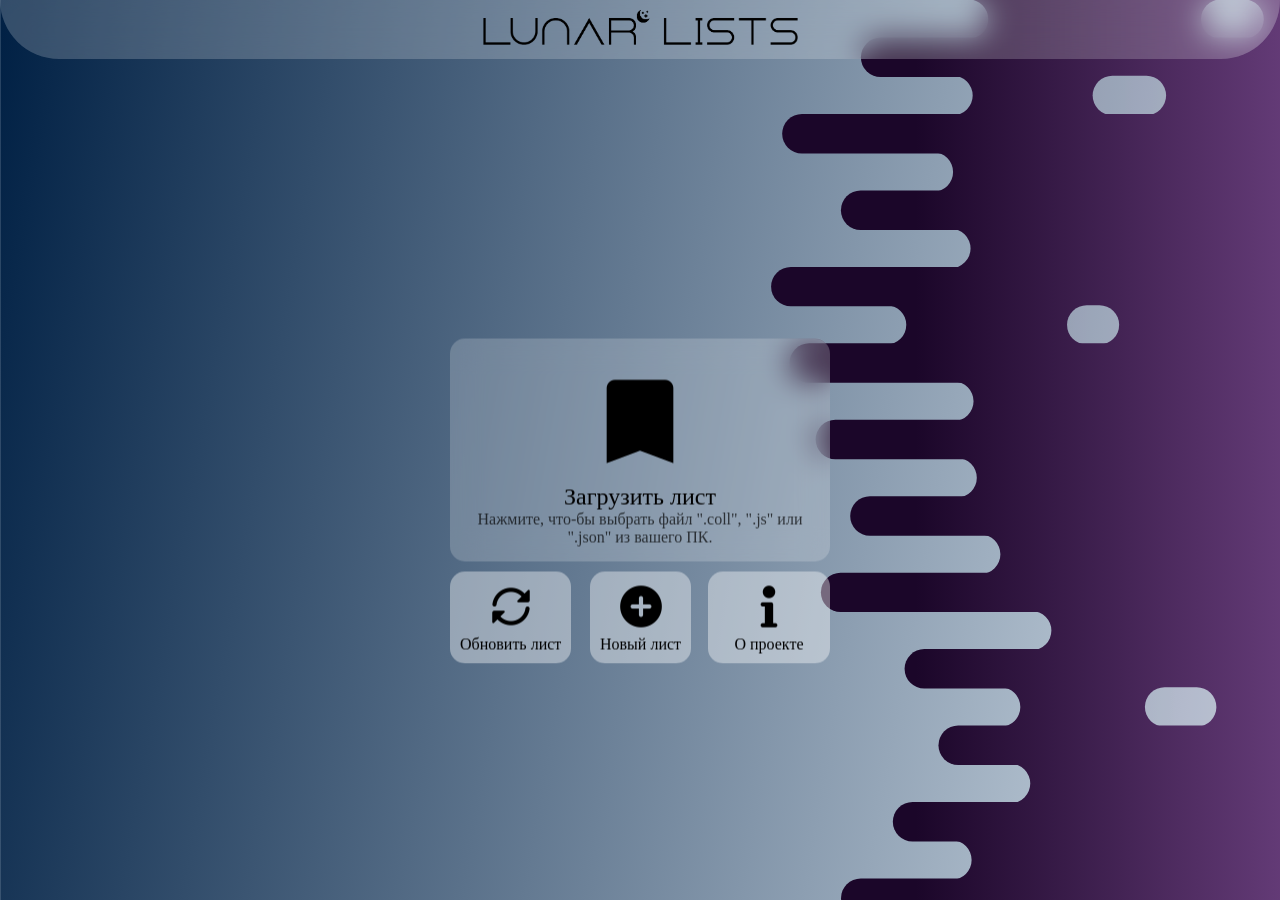
==== index.html @ 027f3693 "LunarLists Re:X. Version 1.0 Release First Re:X version. Legacy Also avaible." ====
<!DOCTYPE html>
<html lang="en">
<head>
    <!-- https://icons8.com/icons/all--style-material-rounded -->
    <link rel="stylesheet" href="api/style.css">
    <link rel="icon" href="./res/ui/icon.png">
    <meta charset="UTF-8">
    <meta name="viewport" content="width=device-width, initial-scale=1.0">
    <title>Lunar Lists Re:X</title>
</head>
<body>
    <header id="header">
        <img src="res/ui/logo.png" id="Headerlogo">
    </header>
    <!-- Separator for header (yea spamming br's & invisible hr) -->
    <br><br><br><hr style="opacity: 0;"><hr style="opacity: 0;"><hr style="opacity: 0;"><hr style="opacity: 0;"><hr style="opacity: 0;"><hr style="opacity: 0;">
    <!-- -->
    <div id='linkmodetip'><img src='./res/ui/link.png' class='icon' style="margin-bottom: 0.5px;"><span style="margin-left: 5px;">Чтобы удобно переходить по ссылкам, нажмите Ctrl.</span></div>
    <div id='importTip'><img src='./res/ui/list.png' class='icon' style="margin-bottom: 0.5px;"><span style="margin-left: 5px;">Автоимпорт коллекции...</span></div>
    <div id="content">
        <div id="addlist">
            <input id="fileinput" type="file" style="border: 1px red solid;">
            <br>
            <img src="res/ui/load.png" style="width: 100px;">
            <hr style="opacity: 0%;"><hr style="opacity: 0%;"><hr style="opacity: 0%;"><hr style="opacity: 0%;">
            <h2 style="font-weight: lighter;">Загрузить лист</h2>
            <p style="font-weight: lighter; opacity: 70%;">Нажмите, что-бы выбрать файл ".coll", ".js" или ".json" из вашего ПК.</p>
            <div id="confbutton" onclick="convertCollection()">
                <img src="res/ui/convo.png" width="50px">
                <br>
                <span>Обновить лист</span>
            </div>
            <div id="createbutton" onclick="openNL()">
                <img src="res/ui/create.png" width="50px">
                <br>
                <span>Новый лист</span>
            </div>
            <div id="infobutton" onclick="openAbout()">
                <img src="res/ui/about.png" width="50px">
                <br>
                <span>О проекте</span>
            </div>
        </div>
    </div>
    <div id="gallerySplash">
        <div style="position: absolute; left: 50%; top: 50%; translate: -50% -50%;">
        <h2 style="margin-left: 5px; margin-bottom: 5px; color: aliceblue;">Галерея баннеров</h2>
        <div id="gallerycontent">
            <div id="gallerytiles"></div>
            <br>
            <div>
            <button class="impbtn"><img src='./res/ui/create.png' class='icon' style="filter: invert(); top: 1px;"><span class="newbnrbtntext">Добавить баннер аниме...</span></button>
            <button class="clsbtn" onclick="closeGallery()">Закрыть гарелею</button>
            <input id="imageinput" type="file">
            </div>
            <br>
        </div>
        </div>
    </div>
    <div id="aboutSplash">
        <div style="position: absolute; left: 50%; top: 50%; translate: -50% -50%;">
        <div id="aboutcontainer" style="width: 550px; height: 300px;">
        <div id="aboutcontent" style="overflow: hidden;">
            <img src="./res/ui/logo.png" width="500px"><hr style="border: 2px solid var(--style-col); margin-top: 5px;"><br>
            <p style="text-align: left;">
                <img src='./res/ui/vers.png' style="filter:invert();" class='icon'>
                <b>Версия ПО:</b><span> 1.0Rel</span>
                <br>
                <img src='./res/ui/dev.png' style="filter:invert();" class='icon'>
                <b>Разработчик:</b><span> Wertywin2353,</span>
                <br>
                <span style="opacity: 0;">-__-</span><img src='./res/ui/tglink.png' style="filter:invert();" class='icon'>
                <b>TG:</b><a style="color: var(--style-col)" href="http://t.me/Wertywin2353"> t.me/Wertywin2353</a>
                <br>
                <span style="opacity: 0;">-__-</span><img src='./res/ui/gh.png' style="filter:invert();" class='icon'>
                <b>GitHub:</b><a style="color: var(--style-col)" href="http://github.com/Wertywin2353"> github.com/Wertywin2353</a>
                <br>
                <img src='./res/ui/link.png' style="filter:invert();" class='icon'>
                <b>Ссылка на проект:</b><a style="color: var(--style-col)" href="https://github.com/Wertywin2353/LunarLists"> GitHub</a>
                <br>
                <img src='./res/ui/icons8LOGO.png' style="filter:invert();" class='icon'>
                <b>Источник иконок:</b><a style="color: var(--style-col)" href="http://icons8.com/"> Icons8</a>
                <br>
                <button class="closeAboutButton" onclick="closeAbout()">Понятно</button>
            </p>
        </div>
        </div>
        </div>
    </div>
    <div id="listSettSplash">
        <div style="position: absolute; left: 50%; top: 50%; translate: -50% -50%;">
            <div style="position: absolute; left: 50%; top: 50%; translate: -50% -50%;">
            <h2 style="margin-left: 5px; margin-bottom: 5px; color: aliceblue;">Настройка этой коллекции</h2>
            <div id="listSettContainer" style="text-align: left;"></div>
        </div>
        </div>
    </div>
    <div id="NewListSplash">
        <div style="position: absolute; left: 50%; top: 50%; translate: -50% -50%;">
            <h2 style="margin-left: 5px; margin-bottom: 5px; color: aliceblue;">Создать новую коллекцию</h2>
            <div id="newlistContainer" style="text-align: left;">
                <span style="font-size: 17px;"><img src='./res/ui/list.png' style="filter: invert(); translate: -1px -1px;" class='icon'>Название коллекции: </span><input id="nlname" placeholder="My list"><br>
                <br>
                <span style="font-size: 17px;"><img src='./res/ui/favorite.png' style="filter: invert(); translate: -1px -1px;" class='icon'>Автор коллекции: </span><input id="nlauthor" placeholder="Me">
                <br><br><br><br>
                <button class="closeAboutButton" onclick="createList()">Создать коллекцию</button>
            </div>
        </div>
    </div>
    <a href=# id="dwn" style="display: none;">записать</a>
    <a href=# id="debugdwn" style="display: none;">записать (debug)</a>
    <bgobj id="bg"></bgobj>
    <script src="api/CONFIG.js"></script>
    <script src="api/pagedsn.js"></script>
    <script src="api/core.js"></script>
    <script src="api/LazyLib-L.js"></script>
    <script src="res/structure-example.js"></script>
</body>
</html>
---- api/style.css ----
* {
    padding: 0;
    margin: 0;
    /*
    border: 1px red solid;
    */
}
:root {
    --transparentcy-of-tip: 0%;
    --translate-tip: "0px 10px";
    --style-col: blueviolet;
}

::selection {
    background-color: var(--style-col);
}
a::selection {
    background-color: aliceblue;
}
html::-webkit-scrollbar {
display: none;
}
body {
    font-family: 'Segoe UI';
}
bgobj {
    filter: brightness(0);
    transition: 1s;
    background-size: 100vw 100vh;
    background-size: cover;
    position: fixed;
    top: 0;
    left: 0;
    right: 0;
    bottom: 0;
    z-index: -9999;
}
header {
    transition: 0.5s;
    text-align: center;
    background: rgba(255, 255, 255, 0.2);
    backdrop-filter: blur(15px);
    padding: 10px;
    border-radius: 0 0 360px 360px;
    position: fixed;
    right: 0px;
    left: 0px;
    z-index: 100;
}
#addlist {
    animation: addlistAN 0.7s cubic-bezier(0.19, 1, 0.22, 1);
    position: absolute;
    left: 50%;
    top: 50%;
    translate: -50% -50%;
    text-align: center;
    padding: 15px;
    background: rgba(255, 255, 255, 0.2);
    backdrop-filter: blur(15px);
    border-radius: 15px;
    width: 350px;
    transition: 0.5s;
}
#fileinput {
    position: absolute;
    top: -10px;
    left: -25px;
    width: 425px;
    height: 255px;
    background: transparent;
    opacity: 0;
    z-index: 999;
}

#addlist:hover {
    scale: 1.01;
    background: rgba(255, 255, 255, 0.5);
    border-radius: 10px;
}

.contentPiece {
    animation: pieceappear 1s cubic-bezier(0.165, 0.84, 0.44, 1);
    background: rgba(255, 255, 255, 0.2);
    backdrop-filter: blur(15px);
    padding: 10px;
    border-radius: 15px;
    width: 80%;
    margin-left: 10px;
    transition: 0.3s;
}
.contentPiece:hover {
    --transparentcy-of-tip: 100%;
    --translate-tip: "0px 0px";
}
.editTip {
    position: absolute;
    top: 30px;
    right: 7px;
    transition: 0.2s;
    opacity: var(--transparentcy-of-tip);
    translate: var(--translate-tip);
}

a {
    color: rgb(0, 0, 0);
    text-decoration: none;
}
a:visited {
    color: rgb(0, 0, 0);
    text-decoration: none;
}

@keyframes addlistAN {
    0% { translate: -50% 50px; opacity: 0; }
    100% { top: 50%; left: 50%; translate: -50% -50%; opacity: 100; }
}
#confbutton {
    transition: 0.5s;
    left: 0;
    position: absolute;
    margin-top: 25px;
    background: rgba(255, 255, 255, 0.4);
    backdrop-filter: blur(15px);
    border-radius: 15px;
    padding: 10px;
}
#createbutton {
    transition: 0.5s;
    left: 140px;
    position: absolute;
    margin-top: 25px;
    background: rgba(255, 255, 255, 0.4);
    backdrop-filter: blur(15px);
    border-radius: 15px;
    padding: 10px;
}
#infobutton {
    width: 102px;
    transition: 0.5s;
    right: 0px;
    position: absolute;
    margin-top: 25px;
    background: rgba(255, 255, 255, 0.4);
    backdrop-filter: blur(15px);
    border-radius: 15px;
    padding: 10px;
}
#confbutton:hover {
    scale: 0.96;
    border-radius: 5px;
}
#createbutton:hover {
    scale: 0.96;
    border-radius: 5px;
}
#infobutton:hover {
    scale: 0.96;
    border-radius: 5px;
}

#Headerlogo {
    transition: 1s;
    width: 25%;
}

@keyframes hidelogo {
    0% { opacity: 100; }
    100% { opacity: 0; }
}
@keyframes pieceappear {
    0% { opacity: 0%; translate: 0px 100px; border-radius: 5px; }
    100% { opacity: 100%; translate: 0px 0px; border-radius: 15px; }
}
@keyframes listappear {
    0% { opacity: 0%; translate: 0px -50px; border-radius: 5px; }
    100% { opacity: 100%; translate: 0px 0px; border-radius: 15px; }
}
@keyframes editorappear {
    0% { opacity: 0%; translate: 150px 0px; border-radius: 0px; }
    100% { opacity: 100%; translate: 0px 0px; border-radius: 15px; }
}
@keyframes bannerAppear {
    0% { opacity: 0; scale: 0.7; }
    100% { opacity: 100; scale: 1; }
}
.countmark {
    position: absolute;
    right: 12px;
    top: 7px;
}
#pieceEditor {
    position: fixed;
    right: 0px;
    top: 96px;
    bottom: 0px;
    width: 17%;
    background: rgba(255, 255, 255, 0.2);
    backdrop-filter: blur(15px);
    border-radius: 15px 0px 0px 0px;
    text-align: center;
    animation: editorappear 1s cubic-bezier(.69,0,.67,0);
}
#placeolderEditor {
    margin-top: 50%;
}
#headerSettings {
    position: absolute;
    right: 10px;
    top: 10px;
}
.headerButton {
    transition: 0.5s;
    float: right;
    margin-left: 5px;
}
.headerButton:hover {
    filter: invert();
    translate: 0px 5px;
}

input {
    background: rgba(255, 255, 255, 0.2);
    backdrop-filter: blur(15px);
    border: 0px;
    border-radius: 7px 0 0 7px;
    padding: 3px;
    float: right;
    margin-top: 3px;
    outline-color: var(--style-col);
    width: 50%;
}
.icon {
    width: 20px;
    position: relative;
    top: 5px;
}
.editortile {
    margin-bottom: 1px;
}

#NAMETILE, #COMTILE {
    background: rgba(255, 255, 255, 0.0);
    float: none;
    width: 100%;
    font-size: 15px;
    resize: none;
    outline-color: var(--style-col);
    overflow: hidden;
    border: 0;
    text-align: center;
}
#COMTILE {
    background-color: rgba(255, 255, 255, 0.2);
    border-radius: 5px;
    text-align: left;
    padding: 5px;
    width: 97%;
}
#gallerySplash, #aboutSplash, #listSettSplash, #NewListSplash {
    opacity: 0;
    transition: 0.5s;
    display: none;
    color: aliceblue;
    position: fixed;
    right: 0;
    left: 0;
    top: 0;
    bottom: 0;
    z-index: 9999;
    background-color: rgba(0, 0, 0, 0.4);
    backdrop-filter: blur(5px);
}
#gallerycontent, #aboutcontainer, #listSettContainer, #newlistContainer {
    text-align: center;
    background-color: rgba(255, 255, 255, 0.4);
    width: 1000px;
    border-radius: 15px;
    padding: 15px;
}
#gallerytiles, #aboutcontent {
    overflow-y: scroll;
    scrollbar-color: var(--style-col) transparent;
    width:  100%;
    height: 500px;
}
#imageinput {
    border: 1px solid red;
    position: fixed;
    translate: 10px -4px;
    left: 0;
    width: 200px;
    background: transparent;
    opacity: 0;
    z-index: 10000;
}

.impbtn {
    transition: 0.3s;
    width: 200px;
    float: left;
    background-color: var(--style-col);
    border-radius: 5px;
    padding: 5px;
    border: 0;
    color: aliceblue;
    font-family: 'Segoe UI';
}
.clsbtn {
    transition: 0.3s;
    width: 200px;
    float: right;
    background-color: var(--style-col);
    border-radius: 5px;
    padding: 5px;
    border: 0;
    color: aliceblue;
    font-family: 'Segoe UI';
}
.clsbtn:hover {
    background-color: red;
}
.photoDIV {
    animation: bannerAppear 0.5s cubic-bezier(0.165, 0.84, 0.44, 1);
    transition: 0.3s;
    float: left;
    margin-right: 10px;
}
.photoDIV:hover {
    scale: 0.97;
}
.newbnrbtntext {
    position: relative;
    top: -4.5px;
    left: 2px;
}

#APPLYBUTTON {
    transition: 0.5s;
    background: var(--style-col);
    border: 0;
    color: aliceblue;
    padding: 5px;
    padding-right: 0;
    position: absolute;
    bottom: 0;
    right: 20px;
    left: 0;
    font-family: 'Segoe UI';
    font-weight: bold;
    font-size: 15px;
}
#APPLYBUTTON:hover {
    background: lime;
    color: black;
}
.deletebutton {
    padding-right: 5px;
    padding-left: 5px;
    padding-top: 1px;
    padding-bottom: 5px;
    border: 0;
    position: absolute;
    bottom: 0;
    transition: 0.5s;
    background: var(--style-col);
    right: 0;
}
.deletebutton:hover {
    filter: invert();
}

.closeAboutButton {
    border-radius: 10px;
    transition: 0.5s;
    background: var(--style-col);
    border: 0;
    color: aliceblue;
    padding: 5px;
    position: absolute;
    bottom: 10px;
    right: 10px;
    left: 10px;
    font-family: 'Segoe UI';
    font-weight: bold;
    font-size: 15px;
}
.closeAboutButton:hover {
    background: lime;
    color: black;
}
.settinput {
    position: static;
    float: none;
    border-radius: 5px;
    font-family: 'Segoe UI';
    color: aliceblue;
    background-color: transparent;
    backdrop-filter: none;
    font-size: 15px;
    font-weight: bold;
}
summary {
    font-size: 20px;
}

.applySettingsListBTN {
    transition: 0.5s;
    background: var(--style-col);
    border: 0;
    color: aliceblue;
    padding: 5px;
    position: absolute;
    bottom: 10px;
    right: 10px;
    border-radius: 10px;
    font-family: 'Segoe UI';
    font-weight: bold;
    font-size: 15px;
}
.applySettingsListBTN:hover {
    background: lime;
    color: black;
}

.discardSettingsListBTN {
    transition: 0.5s;
    background: var(--style-col);
    border: 0;
    color: aliceblue;
    padding: 5px;
    position: absolute;
    bottom: 10px;
    left: 10px;
    border-radius: 10px;
    font-family: 'Segoe UI';
    font-weight: bold;
    font-size: 15px;
}
.discardSettingsListBTN:hover {
    background: red;
}
#linkmodetip, #importTip {
    z-index: 1999;
    transition: 1s;
    opacity: 0;
    background: linear-gradient(45deg, rgba(255, 255, 255, 0.2) 20%, var(--style-col));
    position: fixed;
    padding-top: 5px;
    padding-left: 20px;
    padding-right: 20px;
    padding-bottom: 10px;
    border-radius: 10px;
    left: 50%;
    translate: -50%;
    bottom: 20px;
    backdrop-filter: blur(5px);
}
#importTip {
    background: linear-gradient(-45deg, rgba(255, 255, 255, 0.2) 30%, var(--style-col));
    opacity: 0;
    bottom: auto;
    top: 13%;
}
#historyContent {
    margin-top: 7px;
    text-align: center;
    background: rgba(255, 255, 255, 0.2);
    padding: 5px;
    border-radius: 10px;
    font-size: 17px;
    height: 200px;
    overflow-y: scroll;
    scrollbar-color: var(--style-col) transparent;
}
details {
    background: rgba(255, 255, 255, 0.2);
    padding-bottom: 7px;
    padding-left: 5px;
    padding-right: 5px;
    padding-top: 5px;
    border-radius: 10px;
}
#nlname, #nlauthor {
    float: none;
    border-radius: 7px;
    font-family: 'Segoe UI';
    font-size: 17px;
    margin-left: 3px;
    width: 200px;
    filter: none;
    color: var(--style-col);
    right: 10px;
    position: absolute;
}

#newlistContainer {
    width: 400px;
}
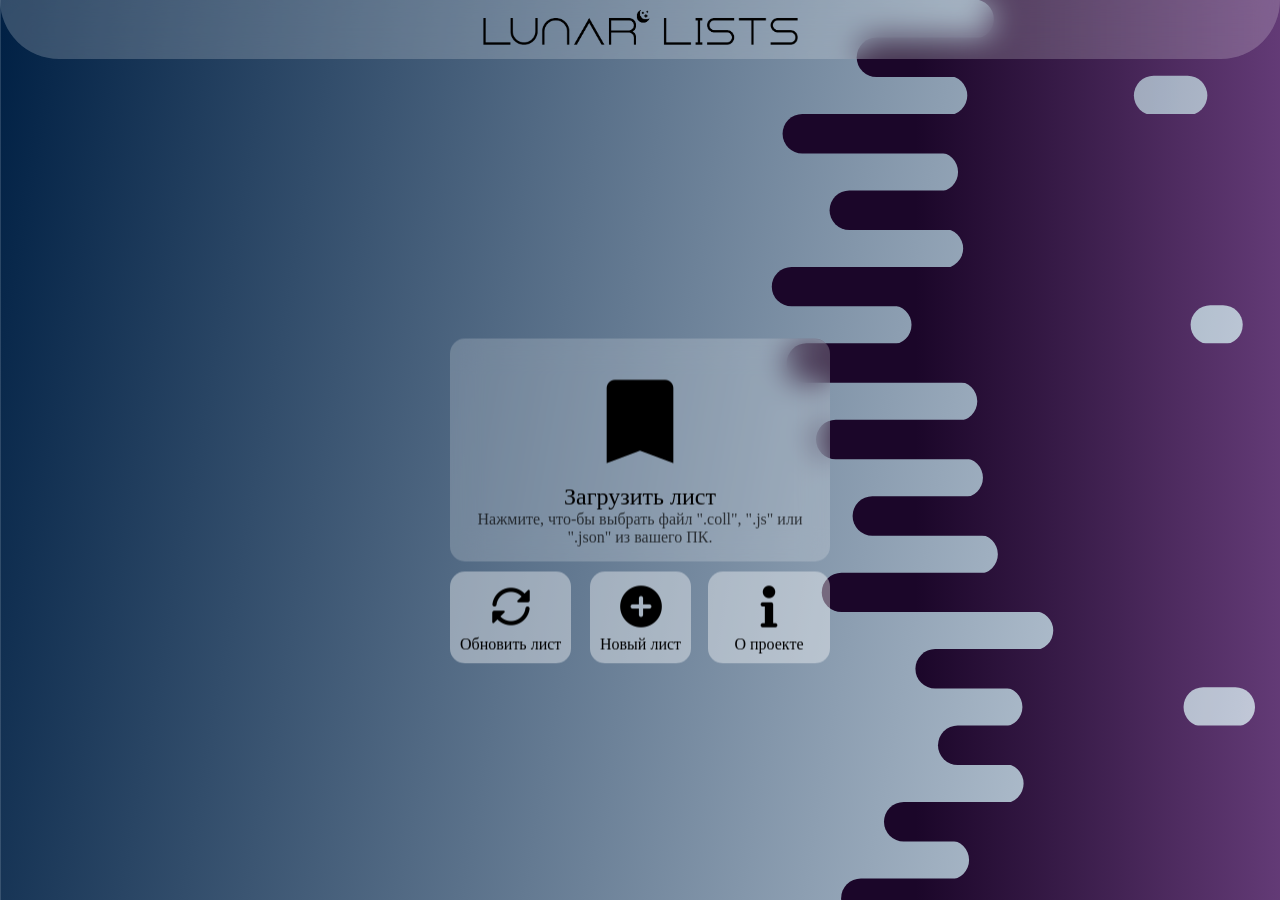
==== commit b30e8031: "NEW 1.2 RELEASE Added filter system: find by name, date, comment, link, status or banner. Added Hist" ====
--- a/index.html
+++ b/index.html
@@ -64,7 +64,7 @@
             <img src="./res/ui/logo.png" width="500px"><hr style="border: 2px solid var(--style-col); margin-top: 5px;"><br>
             <p style="text-align: left;">
                 <img src='./res/ui/vers.png' style="filter:invert();" class='icon'>
-                <b>Версия ПО:</b><span> 1.0Rel</span>
+                <b>Версия ПО:</b><span> 1.1Rel</span>
                 <br>
                 <img src='./res/ui/dev.png' style="filter:invert();" class='icon'>
                 <b>Разработчик:</b><span> Wertywin2353,</span>
@@ -76,7 +76,7 @@
                 <b>GitHub:</b><a style="color: var(--style-col)" href="http://github.com/Wertywin2353"> github.com/Wertywin2353</a>
                 <br>
                 <img src='./res/ui/link.png' style="filter:invert();" class='icon'>
-                <b>Ссылка на проект:</b><a style="color: var(--style-col)" href="https://github.com/Wertywin2353/LunarLists"> GitHub</a>
+                <b>Ссылка на проект:</b><a style="color: var(--style-col)" href="https://github.com/Wertywin2353/LunarLists-Re-X"> GitHub</a>
                 <br>
                 <img src='./res/ui/icons8LOGO.png' style="filter:invert();" class='icon'>
                 <b>Источник иконок:</b><a style="color: var(--style-col)" href="http://icons8.com/"> Icons8</a>
--- a/api/style.css
+++ b/api/style.css
@@ -9,6 +9,7 @@
     --transparentcy-of-tip: 0%;
     --translate-tip: "0px 10px";
     --style-col: blueviolet;
+    --font-Fam: 'Segoe UI';
 }
 
 ::selection {
@@ -21,7 +22,7 @@
 display: none;
 }
 body {
-    font-family: 'Segoe UI';
+    font-family: var(--font-Fam);
 }
 bgobj {
     filter: brightness(0);
@@ -84,7 +85,7 @@
     backdrop-filter: blur(15px);
     padding: 10px;
     border-radius: 15px;
-    width: 80%;
+    width: 97.5%;
     margin-left: 10px;
     transition: 0.3s;
 }
@@ -303,7 +304,7 @@
     padding: 5px;
     border: 0;
     color: aliceblue;
-    font-family: 'Segoe UI';
+    font-family: var(--font-Fam);
 }
 .clsbtn {
     transition: 0.3s;
@@ -314,7 +315,7 @@
     padding: 5px;
     border: 0;
     color: aliceblue;
-    font-family: 'Segoe UI';
+    font-family: var(--font-Fam);
 }
 .clsbtn:hover {
     background-color: red;
@@ -345,7 +346,7 @@
     bottom: 0;
     right: 20px;
     left: 0;
-    font-family: 'Segoe UI';
+    font-family: var(--font-Fam);
     font-weight: bold;
     font-size: 15px;
 }
@@ -380,7 +381,7 @@
     bottom: 10px;
     right: 10px;
     left: 10px;
-    font-family: 'Segoe UI';
+    font-family: var(--font-Fam);
     font-weight: bold;
     font-size: 15px;
 }
@@ -392,7 +393,7 @@
     position: static;
     float: none;
     border-radius: 5px;
-    font-family: 'Segoe UI';
+    font-family: var(--font-Fam);
     color: aliceblue;
     background-color: transparent;
     backdrop-filter: none;
@@ -413,7 +414,7 @@
     bottom: 10px;
     right: 10px;
     border-radius: 10px;
-    font-family: 'Segoe UI';
+    font-family: var(--font-Fam);
     font-weight: bold;
     font-size: 15px;
 }
@@ -432,7 +433,7 @@
     bottom: 10px;
     left: 10px;
     border-radius: 10px;
-    font-family: 'Segoe UI';
+    font-family: var(--font-Fam);
     font-weight: bold;
     font-size: 15px;
 }
@@ -483,7 +484,7 @@
 #nlname, #nlauthor {
     float: none;
     border-radius: 7px;
-    font-family: 'Segoe UI';
+    font-family: var(--font-Fam);
     font-size: 17px;
     margin-left: 3px;
     width: 200px;
@@ -495,4 +496,52 @@
 
 #newlistContainer {
     width: 400px;
+}
+#filter {
+    position: fixed;
+    z-index: 999;
+    overflow: hidden;
+    height: 32px;
+    background: rgba(255, 255, 255, 0.2);
+    backdrop-filter: blur(15px);
+    padding: 10px;
+    border-radius: 15px;
+    width: 80%;
+    margin-left: 10px;
+    transition: 0.3s;
+}
+.filterInput {
+    float: left;
+    border-radius: 10px;
+    width: 40%;
+    font-family: var(--font-Fam);
+    font-size: 17px;
+    color: var(--style-col);
+    margin-right: 5px;
+}
+.filterInput::selection {
+    background-color: aliceblue;
+}
+.filterButton {
+    transition: 0.5s;
+    margin-top: 3px;
+    background: rgba(255, 255, 255, 0.2);
+    float: left;
+    margin-right: 5px;
+    padding-left: 5px;
+    padding-right: 5px;
+    padding-bottom: 4px;
+    padding-top: 0px;
+    border-radius: 7px;
+}
+.filterButton:hover {
+    background: rgba(255, 255, 255, 0.5);
+}
+#piecesContainer {
+    overflow-y: scroll;
+    position: fixed;
+    
+    width: 82%;
+    height: 80%;
+    scrollbar-width: none;
 }
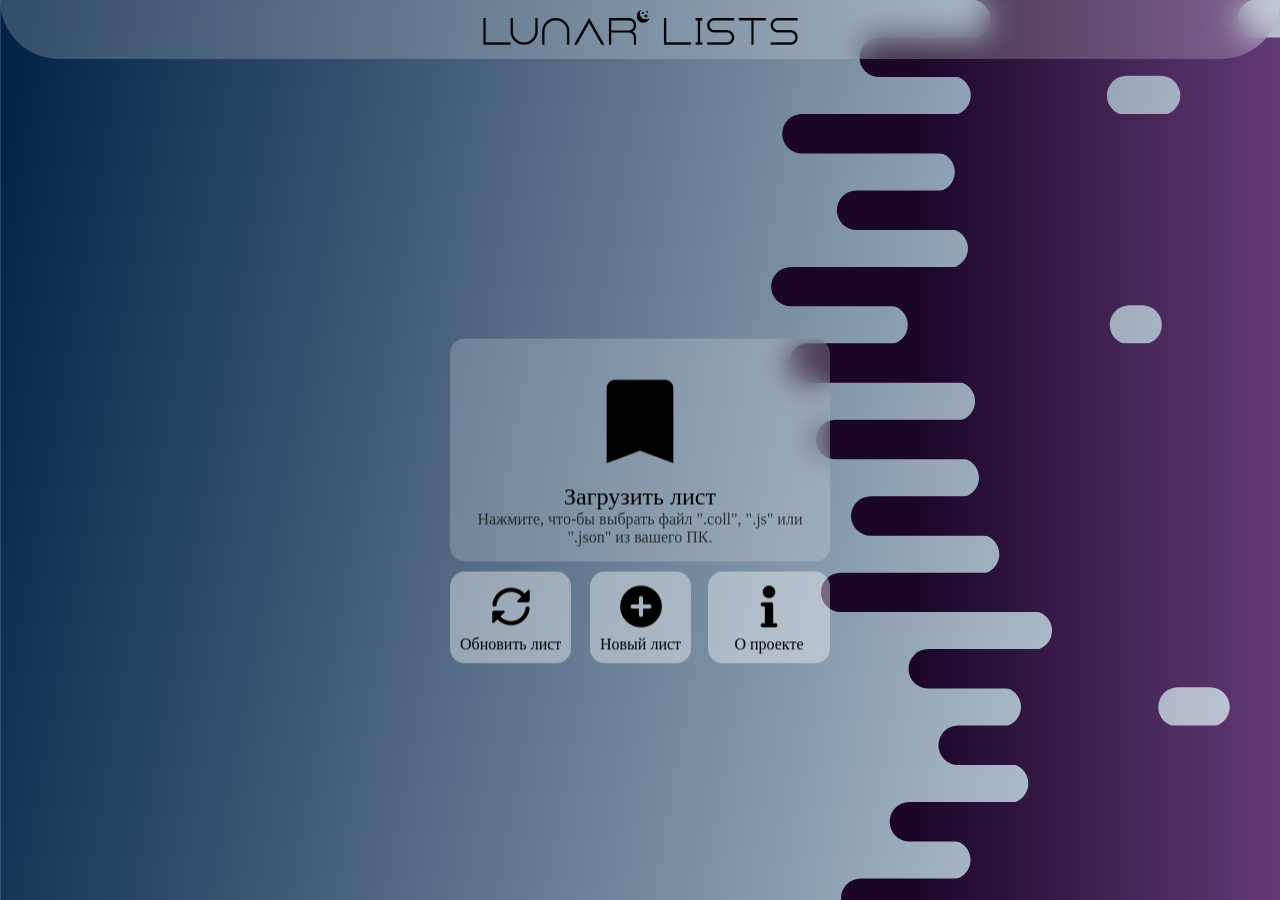
==== commit 75388d86: "1.2 Rel HotFix (2) Link mode trigger button changed to Escape instead Crtl due uncomfortable user ex" ====
--- a/index.html
+++ b/index.html
@@ -15,7 +15,7 @@
     <!-- Separator for header (yea spamming br's & invisible hr) -->
     <br><br><br><hr style="opacity: 0;"><hr style="opacity: 0;"><hr style="opacity: 0;"><hr style="opacity: 0;"><hr style="opacity: 0;"><hr style="opacity: 0;">
     <!-- -->
-    <div id='linkmodetip'><img src='./res/ui/link.png' class='icon' style="margin-bottom: 0.5px;"><span style="margin-left: 5px;">Чтобы удобно переходить по ссылкам, нажмите Ctrl.</span></div>
+    <div id='linkmodetip'><img src='./res/ui/link.png' class='icon' style="margin-bottom: 0.5px;"><span style="margin-left: 5px;">Чтобы удобно переходить по ссылкам, нажмите Esc.</span></div>
     <div id='importTip'><img src='./res/ui/list.png' class='icon' style="margin-bottom: 0.5px;"><span style="margin-left: 5px;">Автоимпорт коллекции...</span></div>
     <div id="content">
         <div id="addlist">
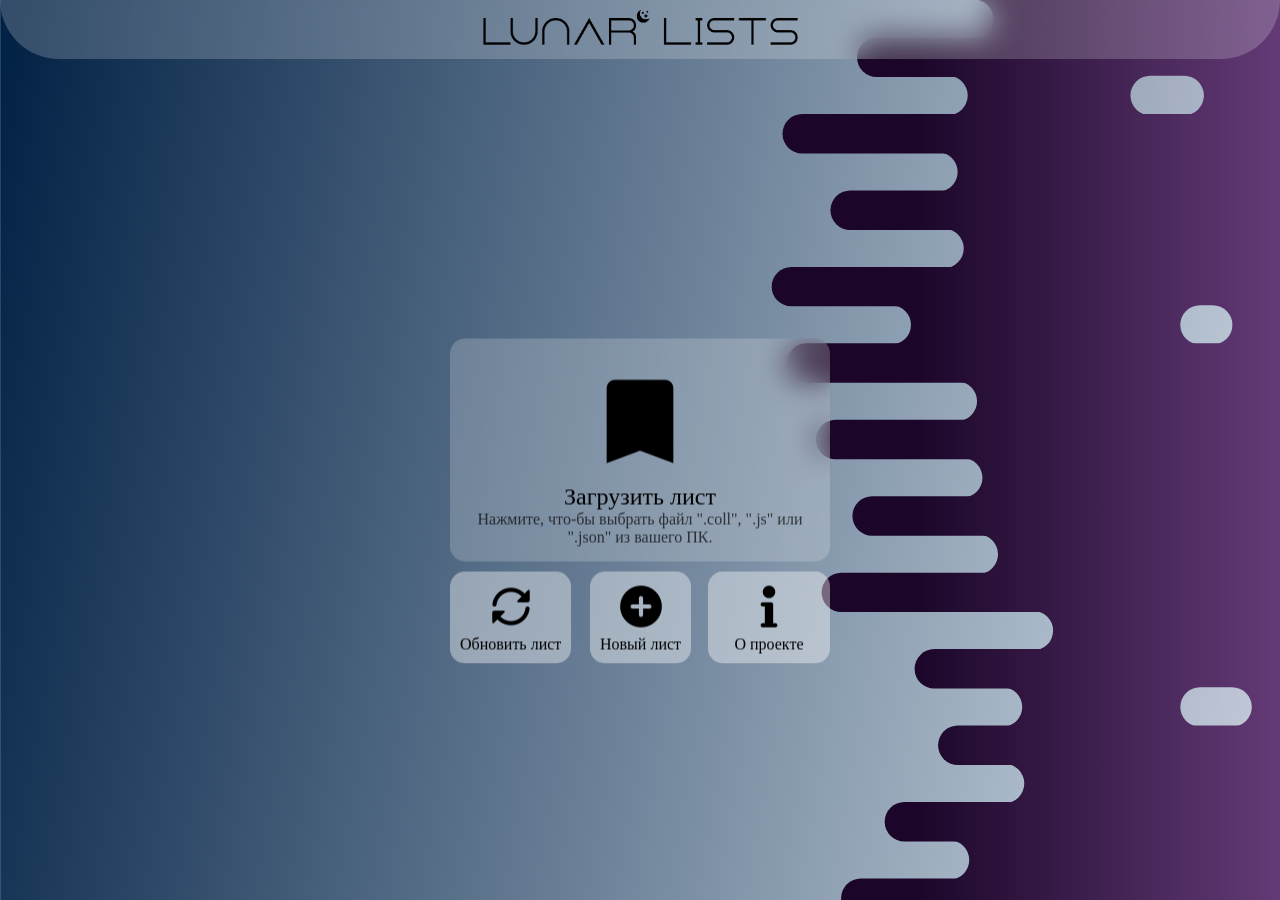
==== commit 062c29e9: "New (Sub)Release 1.2+ This commit adds new features but is too small to call it new version. Added " ====
--- a/index.html
+++ b/index.html
@@ -2,6 +2,12 @@
 <html lang="en">
 <head>
     <!-- https://icons8.com/icons/all--style-material-rounded -->
+     <datalist id="def-statuses">
+        <option>Понравилось</option>
+        <option>Не понравилось</option>
+        <option>Просмотрено</option>
+        <option>В очереди</option>
+    </datalist>
     <link rel="stylesheet" href="api/style.css">
     <link rel="icon" href="./res/ui/icon.png">
     <meta charset="UTF-8">
@@ -17,6 +23,7 @@
     <!-- -->
     <div id='linkmodetip'><img src='./res/ui/link.png' class='icon' style="margin-bottom: 0.5px;"><span style="margin-left: 5px;">Чтобы удобно переходить по ссылкам, нажмите Esc.</span></div>
     <div id='importTip'><img src='./res/ui/list.png' class='icon' style="margin-bottom: 0.5px;"><span style="margin-left: 5px;">Автоимпорт коллекции...</span></div>
+    <div id='exportTip' style="display: none;"><img src='./res/ui/list.png' class='icon' style="margin-bottom: 0.5px;"><span style="margin-left: 5px;">Сохранение коллекции...</span></div>
     <div id="content">
         <div id="addlist">
             <input id="fileinput" type="file" style="border: 1px red solid;">
@@ -107,6 +114,27 @@
             </div>
         </div>
     </div>
+    <div id="SaveAsSplash">
+        <div style="position: absolute; left: 50%; top: 50%; translate: -50% -50%;">
+            <h2 style="margin-left: 5px; margin-bottom: 5px; color: aliceblue;">Сохранение коллекции</h2>
+            <div id="newlistContainer" style="text-align: left;">
+                <span style="font-size: 17px;"><img src='./res/ui/list.png' style="filter: invert(); translate: -1px -1px;" class='icon'>Название файла: </span><input id="saname" placeholder="your-collection">
+                <select id="extsel">
+                    <option value="coll" selected>.coll</option>
+                    <option value="json">.json</option>
+                    <option value="js">.js</option>
+                </select>       
+                <br><br>   
+                <p style="background: rgba(255, 255, 255, 0.2); padding: 10px; border-radius: 10px;">
+                    <img src='./res/ui/status.png' class='icon' style='filter: invert(); width: 20px; translate: 0 -1px;'>
+                    Рекомендация:<br>
+                    Если не хотите каждый раз кастомизировать имя файла и его расширение просто нажмите Ctrl + Enter. Тогда файл сохранится с именем коллекции и автоматическим расширением ".coll".
+                </p>
+                <br><br>
+                <button class="closeAboutButton" onclick="SaveCollection()">Сохранить коллекцию</button>
+            </div>
+        </div>
+    </div>
     <a href=# id="dwn" style="display: none;">записать</a>
     <a href=# id="debugdwn" style="display: none;">записать (debug)</a>
     <bgobj id="bg"></bgobj>
--- a/api/style.css
+++ b/api/style.css
@@ -257,7 +257,7 @@
     padding: 5px;
     width: 97%;
 }
-#gallerySplash, #aboutSplash, #listSettSplash, #NewListSplash {
+#gallerySplash, #aboutSplash, #listSettSplash, #NewListSplash, #SaveAsSplash {
     opacity: 0;
     transition: 0.5s;
     display: none;
@@ -336,6 +336,7 @@
 }
 
 #APPLYBUTTON {
+    border-radius: 5px 0 0 0;
     transition: 0.5s;
     background: var(--style-col);
     border: 0;
@@ -355,6 +356,7 @@
     color: black;
 }
 .deletebutton {
+    border-radius: 0 5px 0 0;
     padding-right: 5px;
     padding-left: 5px;
     padding-top: 1px;
@@ -440,7 +442,7 @@
 .discardSettingsListBTN:hover {
     background: red;
 }
-#linkmodetip, #importTip {
+#linkmodetip, #importTip, #exportTip {
     z-index: 1999;
     transition: 1s;
     opacity: 0;
@@ -544,4 +546,46 @@
     width: 82%;
     height: 80%;
     scrollbar-width: none;
+}
+
+button {
+    border: 0;
+    transition: 0.5s;
+    background: rgba(255, 255, 255, 0.2);
+    padding-left: 5px;
+    padding-right: 5px;
+    padding-bottom: 4px;
+    padding-top: 4px;
+    border-radius: 5px;
+    font-size: 15px;
+    color: aliceblue;
+    font-family: var(--font-Fam);
+}
+button:hover {
+    background: var(--style-col);
+}
+
+select {
+    background-color: rgba(255, 255, 255, 0.5);
+    border: 0;
+    font-family: var(--font-Fam);
+    float: right;
+    filter: none;
+    margin-right: 2px;
+    margin-top: 2.5px;
+    font-size: 17px;
+    padding-top: 3px;
+    padding-bottom: 3px;
+    border-radius: 0 10px 10px 0;
+    color: var(--style-col);
+}
+#saname {
+    background-color: rgba(255, 255, 255, 0.2);
+    border: 0;
+    font-family: var(--font-Fam);
+    font-size: 17px;
+    float: unset;
+    width: 180px;
+    padding-top: 3px;
+    padding-bottom: 4.5px;
 }
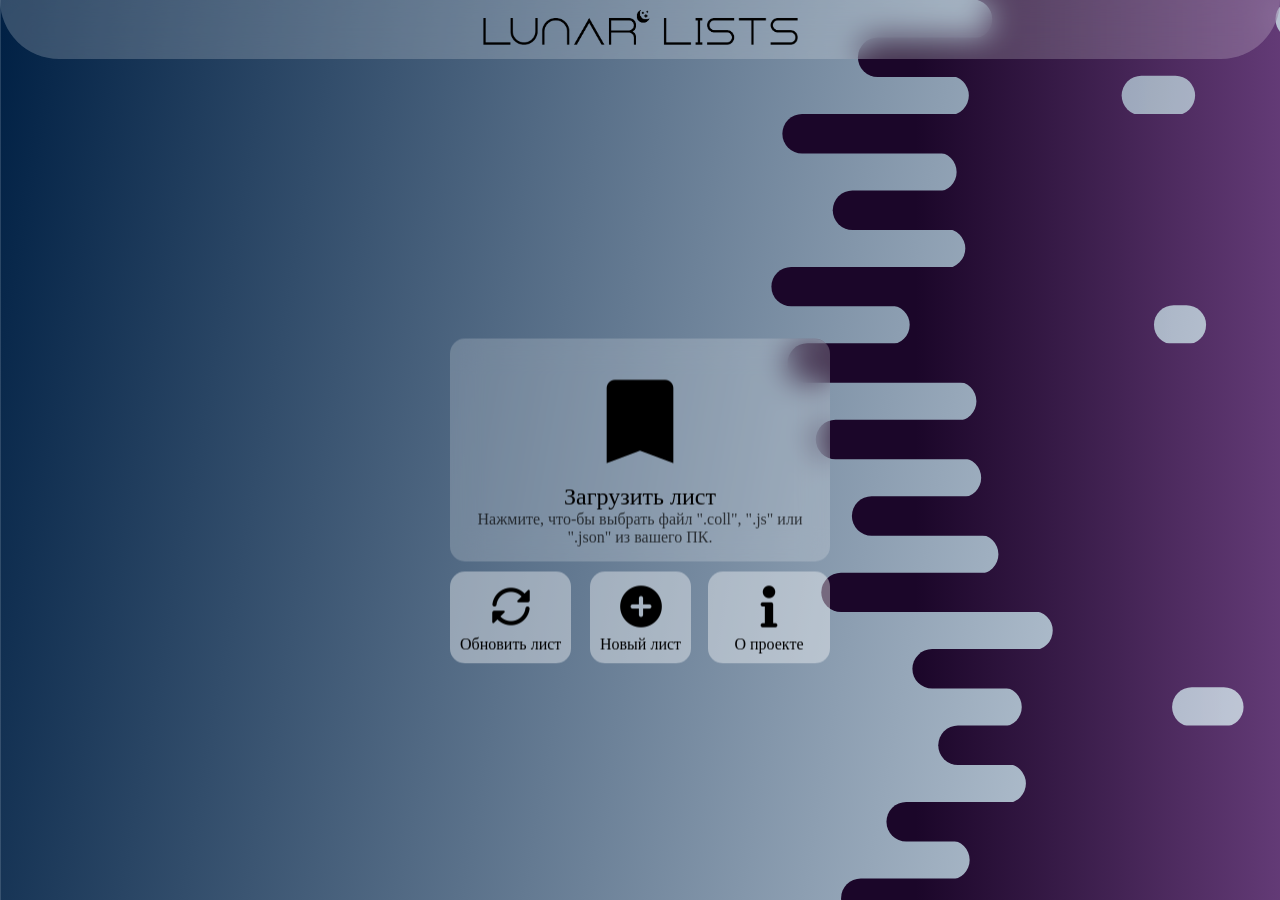
==== commit b7f369b5: "1.2 Plus Release Some small "quality-of-life" changes & functions such as "Gallery is loading..." Sc" ====
--- a/index.html
+++ b/index.html
@@ -56,7 +56,7 @@
             <div id="gallerytiles"></div>
             <br>
             <div>
-            <button class="impbtn"><img src='./res/ui/create.png' class='icon' style="filter: invert(); top: 1px;"><span class="newbnrbtntext">Добавить баннер аниме...</span></button>
+            <button class="impbtn"><img src='./res/ui/create.png' class='icon' style="filter: invert(); top: 1px;"><span class="newbnrbtntext">Добавить баннер...</span></button>
             <button class="clsbtn" onclick="closeGallery()">Закрыть гарелею</button>
             <input id="imageinput" type="file">
             </div>
@@ -71,7 +71,7 @@
             <img src="./res/ui/logo.png" width="500px"><hr style="border: 2px solid var(--style-col); margin-top: 5px;"><br>
             <p style="text-align: left;">
                 <img src='./res/ui/vers.png' style="filter:invert();" class='icon'>
-                <b>Версия ПО:</b><span> 1.1Rel</span>
+                <b>Версия ПО:</b><span> 1.2Rel+</span>
                 <br>
                 <img src='./res/ui/dev.png' style="filter:invert();" class='icon'>
                 <b>Разработчик:</b><span> Wertywin2353,</span>
@@ -135,6 +135,12 @@
             </div>
         </div>
     </div>
+    <div id="GalPreLoadSplash">
+        <div style="position: absolute; left: 50%; top: 50%; translate: -50% -50%; text-align: center;">
+            <img src="res/ui/gallery.png" style="width: 100px; filter: invert();">
+            <h2>Галерея загружается...</h2>
+        </div>
+    </div>
     <a href=# id="dwn" style="display: none;">записать</a>
     <a href=# id="debugdwn" style="display: none;">записать (debug)</a>
     <bgobj id="bg"></bgobj>
--- a/api/style.css
+++ b/api/style.css
@@ -257,7 +257,7 @@
     padding: 5px;
     width: 97%;
 }
-#gallerySplash, #aboutSplash, #listSettSplash, #NewListSplash, #SaveAsSplash {
+#gallerySplash, #aboutSplash, #listSettSplash, #NewListSplash, #SaveAsSplash, #GalPreLoadSplash {
     opacity: 0;
     transition: 0.5s;
     display: none;
@@ -270,6 +270,11 @@
     z-index: 9999;
     background-color: rgba(0, 0, 0, 0.4);
     backdrop-filter: blur(5px);
+}
+#GalPreLoadSplash {
+    transition: 0s;
+    opacity: 100;
+    z-index: 99999;
 }
 #gallerycontent, #aboutcontainer, #listSettContainer, #newlistContainer {
     text-align: center;
@@ -588,4 +593,7 @@
     width: 180px;
     padding-top: 3px;
     padding-bottom: 4.5px;
+}
+#filtadd:hover {
+    background-color: rgba(255, 255, 255, 0.5);
 }
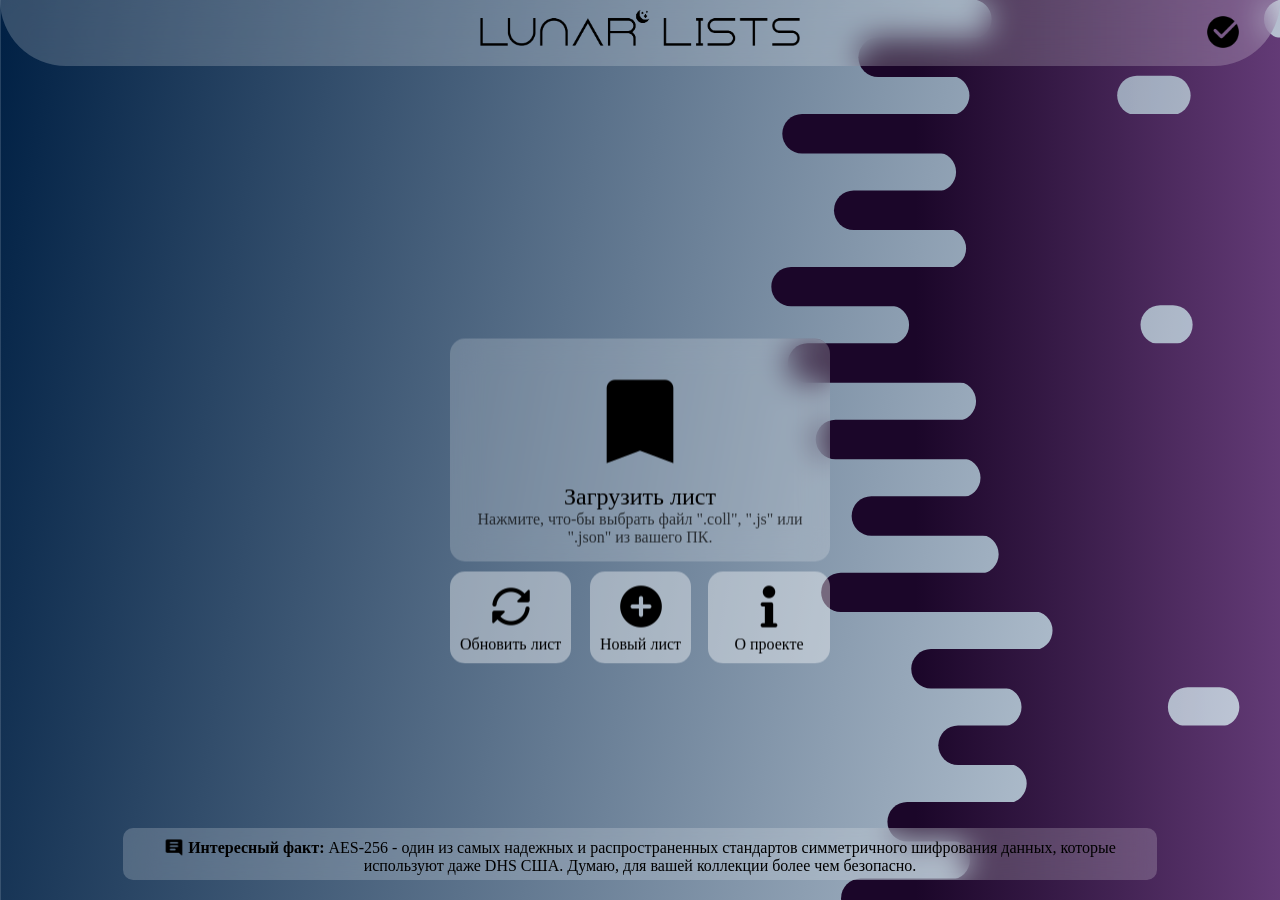
==== commit 28f98a81: "Version 1.3Rel: Encryption, Update Check and more There's a pile stuff I've added: 1. AES Encryptio" ====
--- a/index.html
+++ b/index.html
@@ -16,6 +16,7 @@
 </head>
 <body>
     <header id="header">
+        <img id="updState" src="res/ui/vers.png" title="Проверка наличия обновлений...">
         <img src="res/ui/logo.png" id="Headerlogo">
     </header>
     <!-- Separator for header (yea spamming br's & invisible hr) -->
@@ -24,6 +25,7 @@
     <div id='linkmodetip'><img src='./res/ui/link.png' class='icon' style="margin-bottom: 0.5px;"><span style="margin-left: 5px;">Чтобы удобно переходить по ссылкам, нажмите Esc.</span></div>
     <div id='importTip'><img src='./res/ui/list.png' class='icon' style="margin-bottom: 0.5px;"><span style="margin-left: 5px;">Автоимпорт коллекции...</span></div>
     <div id='exportTip' style="display: none;"><img src='./res/ui/list.png' class='icon' style="margin-bottom: 0.5px;"><span style="margin-left: 5px;">Сохранение коллекции...</span></div>
+    <div id='readyTip' style="display: none;"><img src='./res/ui/protection.png' class='icon' style="margin-bottom: 0.5px;"><span style="margin-left: 5px;">Повторное дешифрование завершено!</span></div>
     <div id="content">
         <div id="addlist">
             <input id="fileinput" type="file" style="border: 1px red solid;">
@@ -48,6 +50,10 @@
                 <span>О проекте</span>
             </div>
         </div>
+        <div id="tips" onclick="changeTip()">
+            <img src='./res/ui/com.png' class='icon' style='width: 20px; translate: 0 -1px;'>
+            <b>Интересный факт: </b><span id="homeTip"></span>
+        </div>
     </div>
     <div id="gallerySplash">
         <div style="position: absolute; left: 50%; top: 50%; translate: -50% -50%;">
@@ -71,7 +77,7 @@
             <img src="./res/ui/logo.png" width="500px"><hr style="border: 2px solid var(--style-col); margin-top: 5px;"><br>
             <p style="text-align: left;">
                 <img src='./res/ui/vers.png' style="filter:invert();" class='icon'>
-                <b>Версия ПО:</b><span> 1.2Rel+</span>
+                <b>Версия ПО:</b><span id="version"> 1.3Rel</span>
                 <br>
                 <img src='./res/ui/dev.png' style="filter:invert();" class='icon'>
                 <b>Разработчик:</b><span> Wertywin2353,</span>
@@ -130,7 +136,7 @@
                     Рекомендация:<br>
                     Если не хотите каждый раз кастомизировать имя файла и его расширение просто нажмите Ctrl + Enter. Тогда файл сохранится с именем коллекции и автоматическим расширением ".coll".
                 </p>
-                <br><br>
+                <br><div id="aesAsk"></div><br><br><br>
                 <button class="closeAboutButton" onclick="SaveCollection()">Сохранить коллекцию</button>
             </div>
         </div>
@@ -141,6 +147,42 @@
             <h2>Галерея загружается...</h2>
         </div>
     </div>
+    <div id="UnSavedSplash">
+        <div style="position: absolute; left: 50%; top: 50%; translate: -50% -50%; text-align: center;">
+            <h2 style="text-align: left; margin-left: 5px; margin-bottom: 7px; color: aliceblue;">Подождите!</h2>
+            <div id="unsavedcontainer" style="text-align: left;">
+                <h3><img src='./res/ui/inprog.png' class='icon' style='filter: invert(); translate: 0 -1px; margin-right: 2px;'>В вашей коллекции есть несохранненые изменения!</h3>
+                <br>
+                <span>Вот список того, что еще не сохранено:</span>
+                <p id="uscplhldr"></p>
+                <br>
+                <button class="clsbtn" style="float: left;" onclick="hasUnsavedChanges = false; window.close()">Закрыть в любом случае</button>
+                <button class='backToEditBTN' onclick="closeUnsaved()" style="float: right;">Вернутся</button>
+                <br>
+            </div>
+        </div>
+    </div>
+    <div id="DecSplash">
+        <div style="position: absolute; left: 50%; top: 50%; translate: -50% -50%; text-align: center;">
+            <h2 style="text-align: left; margin-left: 5px; margin-bottom: 7px; color: aliceblue;">Дешифровать файл коллекции</h2>
+            <div id="deccontainer">
+            <h3><img src='./res/ui/shield-warn.png' class='icon' style='filter: invert(); translate: 0 -1px; margin-right: 2px;'>Эта коллекция защищенна симметричным шифрованием AES-256.</h3>
+            <br>
+            <span>Введите ключ:</span>
+            <br><br>
+            <input type="password" placeholder="ключ" id="passToColl">
+            <br><br><br>
+            <button class="closeAboutButton" onclick="tryToDecypt(this)">Дешифровать коллекцию</button>
+            </div>
+        </div>
+    </div>
+    <div id="EncryptionProcSplash">
+        <div style="position: absolute; left: 50%; top: 50%; translate: -50% -50%; text-align: center;">
+            <img src="res/ui/shield.png" style="filter: invert(); width: 120px;">
+            <h2>Обработка данных...</h2>
+            <div id="EncDecStatus" style="text-align: left;"></div>
+        </div>
+    </div>
     <a href=# id="dwn" style="display: none;">записать</a>
     <a href=# id="debugdwn" style="display: none;">записать (debug)</a>
     <bgobj id="bg"></bgobj>
@@ -148,6 +190,7 @@
     <script src="api/pagedsn.js"></script>
     <script src="api/core.js"></script>
     <script src="api/LazyLib-L.js"></script>
-    <script src="res/structure-example.js"></script>
+    <script src="api/version.js"></script>
+    <script src="api/security.js"></script>
 </body>
 </html>
--- a/api/style.css
+++ b/api/style.css
@@ -160,8 +160,11 @@
 }
 
 #Headerlogo {
+    position: absolute;
     transition: 1s;
     width: 25%;
+    left: 50%;
+    translate: -50%;
 }
 
 @keyframes hidelogo {
@@ -257,7 +260,7 @@
     padding: 5px;
     width: 97%;
 }
-#gallerySplash, #aboutSplash, #listSettSplash, #NewListSplash, #SaveAsSplash, #GalPreLoadSplash {
+#gallerySplash, #aboutSplash, #listSettSplash, #NewListSplash, #SaveAsSplash, #GalPreLoadSplash, #UnSavedSplash, #DecSplash, #EncryptionProcSplash {
     opacity: 0;
     transition: 0.5s;
     display: none;
@@ -276,7 +279,7 @@
     opacity: 100;
     z-index: 99999;
 }
-#gallerycontent, #aboutcontainer, #listSettContainer, #newlistContainer {
+#gallerycontent, #aboutcontainer, #listSettContainer, #newlistContainer, #unsavedcontainer, #deccontainer {
     text-align: center;
     background-color: rgba(255, 255, 255, 0.4);
     width: 1000px;
@@ -447,7 +450,7 @@
 .discardSettingsListBTN:hover {
     background: red;
 }
-#linkmodetip, #importTip, #exportTip {
+#linkmodetip, #importTip, #exportTip, #readyTip {
     z-index: 1999;
     transition: 1s;
     opacity: 0;
@@ -590,10 +593,71 @@
     font-family: var(--font-Fam);
     font-size: 17px;
     float: unset;
-    width: 180px;
+    width: 160px;
     padding-top: 3px;
     padding-bottom: 4.5px;
 }
 #filtadd:hover {
     background-color: rgba(255, 255, 255, 0.5);
+}
+#uscplhldr {
+    padding: 15px;
+    border-radius: 15px;
+    background: rgba(255, 255, 255, 0.2);
+    margin-top: 5px;
+}
+
+.backToEditBTN {
+    background: var(--style-col);
+    font-family: var(--font-Fam);
+}
+.backToEditBTN:hover {
+    filter: invert();
+}
+#tips {
+    user-select: none;
+    transition: 0.3s;
+    background: rgba(255, 255, 255, 0.2);
+    border-radius: 10px;
+    backdrop-filter: blur(15px);
+    padding: 5px;
+    text-align: center;
+    position: fixed;
+    bottom: 20px;
+    left: 50%;
+    translate: -50%;
+    color: black;
+    font-family: var(--font-Fam);
+    width: 80%;
+}
+#tips:hover {
+    background: rgba(255, 255, 255, 0.4);
+}
+
+#updState {
+    float: right;
+    width: 3%;
+    margin-top: 3px;
+    margin-right: 28px;
+    margin-bottom: 5px;
+}
+
+#deccontainer {
+    text-align: left;
+}
+#passToColl, #passForEnc {
+    text-align: center;
+    float: none;
+    border-radius: 7px;
+    font-family: var(--font-Fam);
+    font-size: 20px;
+    width: 99%;
+    display: block;
+    margin: 0 auto;
+}
+
+#EncryptionProcSplash {
+    background-color: rgba(0, 0, 0, 0.9);
+    backdrop-filter: blur(35px);
+    z-index: 999999;
 }
